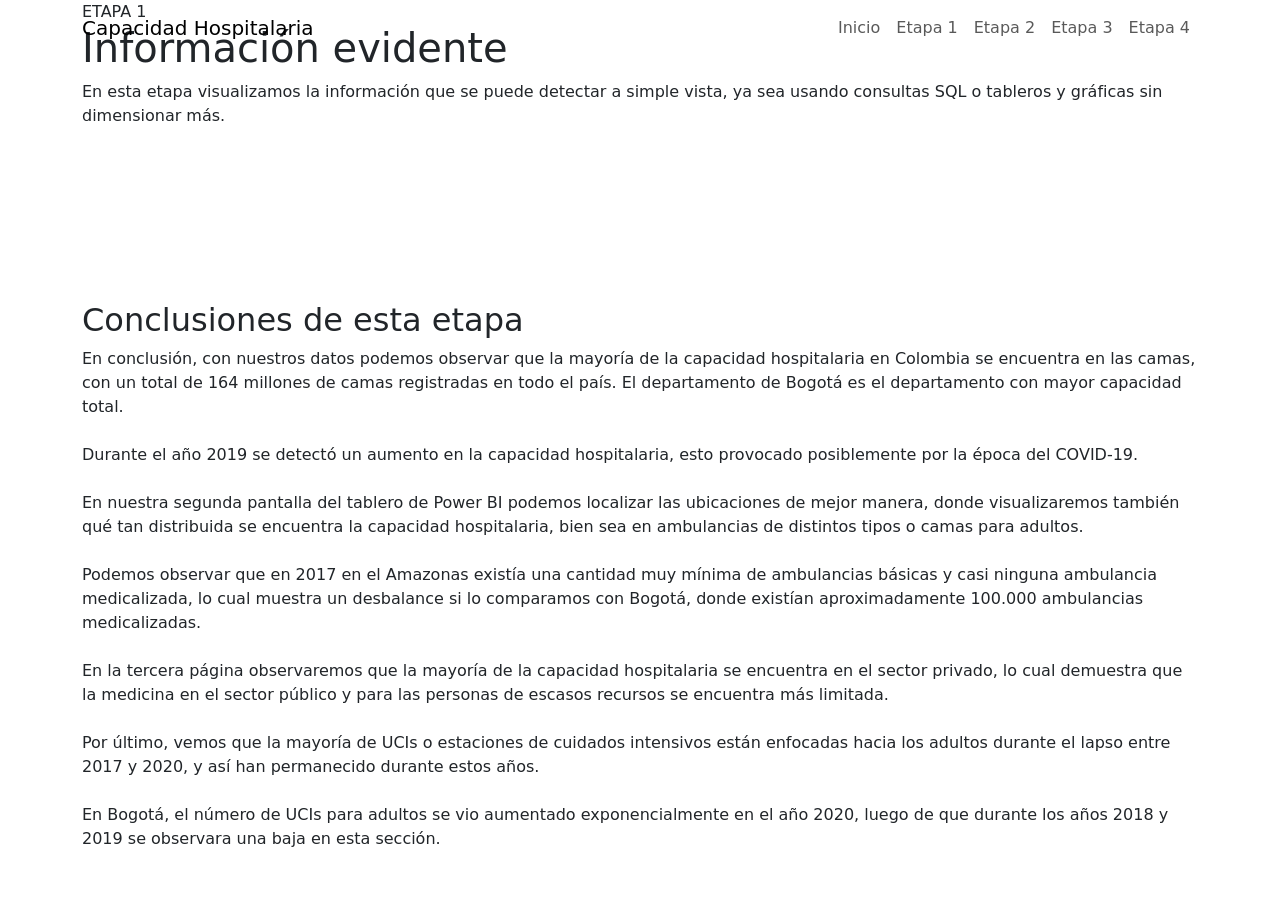
==== templates/etapa1.html @ 002a5511 "Montada del servicio con etapa 1 y 2" ====
<!DOCTYPE html>
<html lang="es">

<head>

    <meta charset="UTF-8">
    <meta name="viewport" content="width=device-width, initial-scale=1.0">

    <title>Etapa 1</title>

    <link href="https://cdn.jsdelivr.net/npm/bootstrap@5.3.3/dist/css/bootstrap.min.css"
          rel="stylesheet">

    <link rel="preconnect" href="https://fonts.googleapis.com">

    <link rel="preconnect" href="https://fonts.gstatic.com" crossorigin>

    <link href="https://fonts.googleapis.com/css2?family=Inter:wght@300;400;500;600;700;800&display=swap"
          rel="stylesheet">

    <link rel="stylesheet"
          href="{{ url_for('static', filename='css/etapa1.css') }}">

</head>

<body>

    <nav class="navbar navbar-expand-lg fixed-top custom-navbar">

        <div class="container">

            <a class="navbar-brand logo-text" href="/">
                Capacidad Hospitalaria
            </a>

            <button class="navbar-toggler"
                    type="button"
                    data-bs-toggle="collapse"
                    data-bs-target="#menu">

                <span class="navbar-toggler-icon"></span>

            </button>

            <div class="collapse navbar-collapse" id="menu">

                <ul class="navbar-nav ms-auto">

                    <li class="nav-item">
                        <a class="nav-link custom-link" href="/">
                            Inicio
                        </a>
                    </li>

                    <li class="nav-item">
                        <a class="nav-link active-link" href="/etapa1">
                            Etapa 1
                        </a>
                    </li>

                    <li class="nav-item">
                        <a class="nav-link custom-link" href="/etapa2">
                            Etapa 2
                        </a>
                    </li>

                    <li class="nav-item">
                        <a class="nav-link custom-link" href="/etapa3">
                            Etapa 3
                        </a>
                    </li>

                    <li class="nav-item">
                        <a class="nav-link custom-link" href="/etapa4">
                            Etapa 4
                        </a>
                    </li>

                </ul>

            </div>

        </div>

    </nav>

    <section class="stage-main-section">

        <div class="container">

            <div class="stage-header">

                <span class="stage-number">
                    ETAPA 1
                </span>

                <h1 class="stage-main-title">
                    Información evidente 
                </h1>

                <p class="stage-main-text">

                    En esta etapa visualizamos la información
                    que se puede detectar a simple vista,
                    ya sea usando consultas SQL o tableros
                    y gráficas sin dimensionar más.

                </p>

            </div>

            <div class="dashboard-box">

                <iframe
                    title="Dashboard Hospitalario"
                    src="https://app.powerbi.com/view?r=eyJrIjoiZWFjY2FlMjktNDljZS00NDA5LTgwYzQtNDQ5YzQwZmVkYzJiIiwidCI6IjA3ZGE2N2EwLTFmNDMtNGU4Yy05NzdmLTVmODhiNjQ3MGVlNiIsImMiOjR9"
                    frameborder="0"
                    allowFullScreen="true">
                </iframe>

            </div>

            <div class="conclusion-box">

                <h2>
                    Conclusiones de esta etapa
                </h2>

                <p>

                    En conclusión, con nuestros datos podemos observar que
                    la mayoría de la capacidad hospitalaria en Colombia se encuentra
                    en las camas, con un total de 164 millones de camas registradas
                    en todo el país. El departamento de Bogotá es el departamento
                    con mayor capacidad total.

                    <br><br>

                    Durante el año 2019 se detectó un aumento en la capacidad
                    hospitalaria, esto provocado posiblemente por la época del COVID-19.

                    <br><br>

                    En nuestra segunda pantalla del tablero de Power BI podemos
                    localizar las ubicaciones de mejor manera, donde visualizaremos
                    también qué tan distribuida se encuentra la capacidad hospitalaria,
                    bien sea en ambulancias de distintos tipos o camas para adultos.

                    <br><br>

                    Podemos observar que en 2017 en el Amazonas existía una cantidad
                    muy mínima de ambulancias básicas y casi ninguna ambulancia
                    medicalizada, lo cual muestra un desbalance si lo comparamos
                    con Bogotá, donde existían aproximadamente 100.000 ambulancias
                    medicalizadas.

                    <br><br>

                    En la tercera página observaremos que la mayoría de la capacidad
                    hospitalaria se encuentra en el sector privado, lo cual demuestra
                    que la medicina en el sector público y para las personas
                    de escasos recursos se encuentra más limitada.

                    <br><br>

                    Por último, vemos que la mayoría de UCIs o estaciones
                    de cuidados intensivos están enfocadas hacia los adultos
                    durante el lapso entre 2017 y 2020, y así han permanecido
                    durante estos años.

                    <br><br>

                    En Bogotá, el número de UCIs para adultos se vio aumentado
                    exponencialmente en el año 2020, luego de que durante
                    los años 2018 y 2019 se observara una baja
                    en esta sección.

                </p>

            </div>

        </div>

    </section>

    <script src="https://cdn.jsdelivr.net/npm/bootstrap@5.3.3/dist/js/bootstrap.bundle.min.js"></script>

</body>

</html>
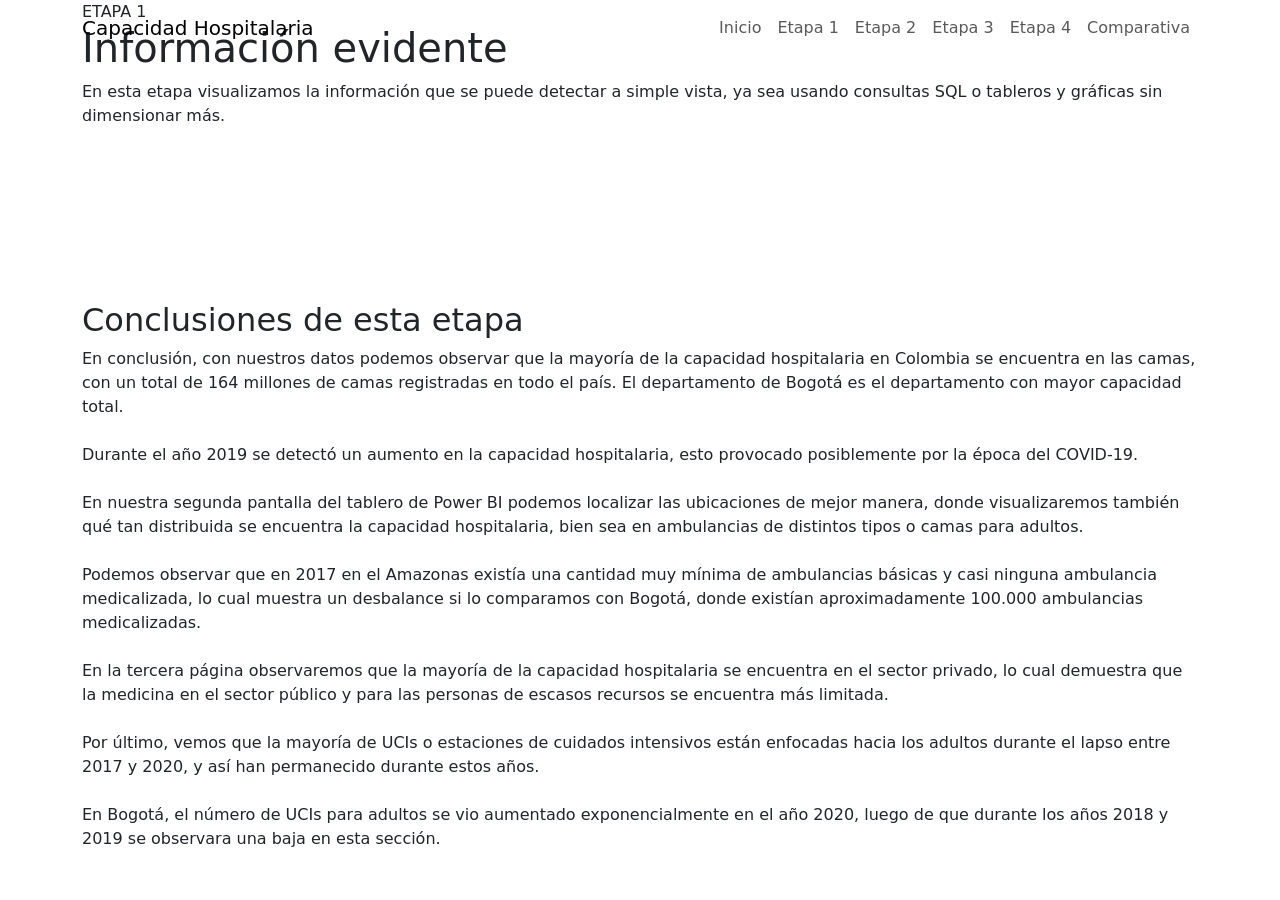
==== commit 9e26886b: "Tabla comparativa" ====
--- a/templates/etapa1.html
+++ b/templates/etapa1.html
@@ -73,6 +73,11 @@
                     <li class="nav-item">
                         <a class="nav-link custom-link" href="/etapa4">
                             Etapa 4
+                        </a>
+                    </li>
+                    <li class="nav-item">
+                        <a class="nav-link custom-link" href="/comparativa">
+                            Comparativa
                         </a>
                     </li>
 
